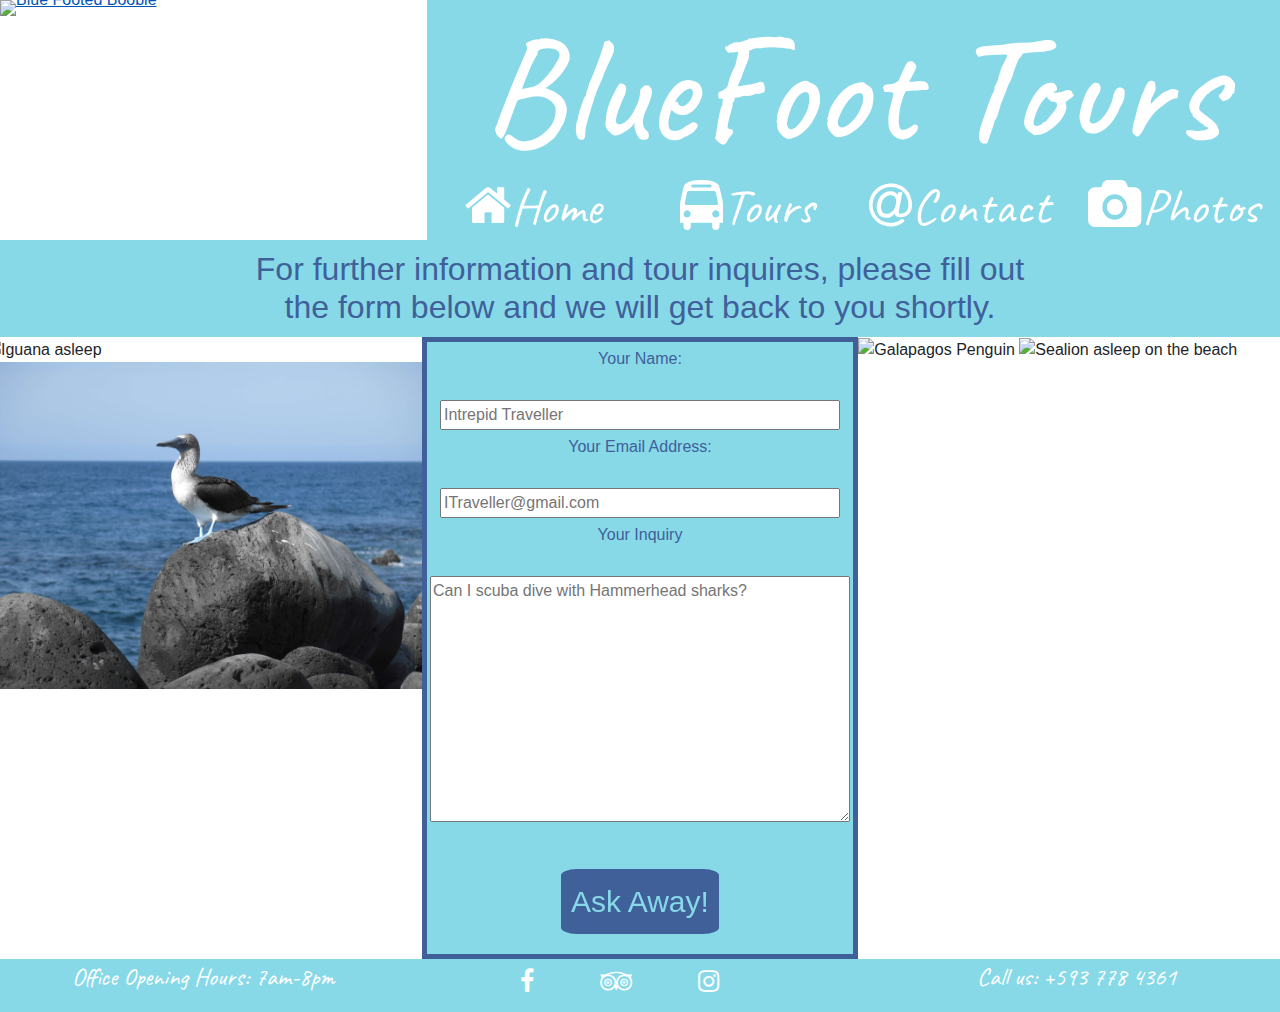
==== contact.html @ 78b64911 "Hovers added to navbar, colour change, borders added to text, form altered" ====
<!DOCTYPE html>
<html lang="en">

<head>
	<meta charset="UTF-8">
	<meta name="viewport" content="width=device-width, initial-scale=1.0">
	<meta http-equiv="X-UA-Compatible" content="ie=edge">
	<link rel="stylesheet" href="https://stackpath.bootstrapcdn.com/bootstrap/4.4.1/css/bootstrap.min.css">
	<link rel="stylesheet" href="https://stackpath.bootstrapcdn.com/font-awesome/4.7.0/css/font-awesome.min.css">
	<link rel="stylesheet" href="assets/css/style.css">
	<title>BlueFoot Tours</title>
</head>

<body>
	<header>
		<div class="container-fluid">
			<div class="row no-gutters">

				<a class="col-12 col-sm-4"
					href="index.html"><img class="img-fluid logo" src="assets/images/bluefootlogo.jpg"  alt="Blue Footed Boobie"></a>

					<div class="col-12 col-sm-8">
						<h1 class="title">BlueFoot Tours</h1>

						<div class="row no-gutters">
							<div class="col">
								<div>
									<ul id="nav" class="list-inline-item">
										<li class="col-6 col-md-3 list-inline-item">
											<a class="hvr-grow"
												href="index.html"><i class="fa fa-home"></i><span>Home</span></a>
										</li>
										<li class="col-6 col-md-3 list-inline-item">
											<a class="hvr-grow"
												href="tours.html"><i class="fa fa-bus"></i><span>Tours</span></a>
										</li>
										<li class="col-6 col-md-3  list-inline-item">
											<a class="hvr-grow"
												href="contact.html"><i class="fa fa-at"></i><span>Contact</span></a>
										</li>
										<li class="col-6 col-md-3  list-inline-item">
											<a class="hvr-grow"
												href="photos.html"><i class="fa fa-camera"></i><span>Photos</span></a>
										</li>
									</ul>
								</div>
							</div>
						</div>
					</div>
			</div>
		</div>
	</header>
	<section>
		<div class="row">
			<div class="col">
				<h2 class="info">For further information and tour inquires, please fill out <br>the form below
					and we will get back to you shortly.
				</h2>
			</div>
		</div>
		<div class="container-fluid">
			<div class="row">
				<div class="col-4 contact-images">
					<img class="img-fluid" src="assets/images/iguana-road.jpg"  alt="Iguana asleep">
					<img class="img-fluid" src="assets/images/blue-footed-boobie.jpg"  alt="Blue Footed Boobie">
				</div>
					<div class="col-12 col-md-4 form">
						<form action="/action_page.php" method="post">
							<label class="form-text" for="name">Your Name:</label><br>
							<input  class="text-box" type="text" id="name" name="name" placeholder="Intrepid Traveller" size="40" required><br>
							<label class="form-text" for="email">Your Email Address:</label><br>
							<input  class="text-box" type="email" id="email" name="email" placeholder="ITraveller@gmail.com" size="40" required><br>
							<label class="form-text" for="inquiry">Your Inquiry</label><br>
							<textarea class="text-box" name="inquiry" id="inguiry" placeholder="Can I scuba dive with Hammerhead sharks?" cols="43" rows="10" required></textarea><br>
							<input class="ask-away hvr-grow" type="submit" value="Ask Away!">
                            
        </form>
					</div>
					<div class="col-4 contact-images">
						<img class="img-fluid" src="assets/images/penguin.jpg"  alt="Galapagos Penguin">
						<img class="img-fluid" src="assets/images/sealion-beach.jpg"  alt="Sealion asleep on the beach">
				</div>
					</div>
				</div>

	</section>
	<footer>
		<div class="container-fluid">
			<div class="row footer">

				<div class="col-12 col-md-4 opening-hours">
					<p>Office Opening Hours: 7am-8pm</p>
				</div>
				<div class="col-12 col-md-4 social-links">
                    <a href="https://www.facebook.com/login/" target="_blank"><i class= "fa fa-facebook-f"></i></a>
					<a href="https://www.tripadvisor.ie/Attractions-g294310-Activities-Galapagos_Islands.html" target="_blank"><i class= "fa fa-tripadvisor"></i></a>
					<a href="https://www.instagram.com/accounts/login/?hl=en"
						target="_blank"><i class= "fa fa-instagram"></i></a>
				</div>
				<div class="col-12 col-md-4">
					<p class="phone-number">Call us: +593 778 4361</p>
				</div>

			</div>
		</div>
	</footer>
</body>

</html>
---- assets/css/style.css ----
@import url('https://fonts.googleapis.com/css?family=Caveat|Nunito&display=swap');
@media (max-width: 40em){
    .index-images {
        display: none;
    }
}

@media (max-width: 40em){
    .location{
        display: none;
    }
}

@media (max-width: 40em){
    .tours-images{
        display: none;
    }
}

@media (max-width: 40em){
    .contact-images{
        display: none;
    }
}


header{
    line-height: 0;
}

.container-fluid{
    padding-right: 0;
    padding-left: 0;
}
/*--------------------------------------Header*/
.img-fluid{
    background-position: center;
    background-repeat: no-repeat;
    background-size: contain;
    padding: 0;
    margin: 0;
}

.logo{
    background-position: center;
}

.title{
    font-family: "Caveat", sans-serif;
    color: #fff;
    font-weight: 500;
    background-color:#87D9E8;
    text-align: center;
    margin: 0;
    padding: 0;
    font-size: 150px;
}

.list-inline-item{
    font-family: "Caveat", sans-serif;
    background-color: #87D9E8;
    text-align: center;
    font-size: 50px;
    margin: 0;
    width: 100%;
    float: left;
    padding-bottom: 10px;
}

.list-inline-item span{
    color: #fff;
    text-align: center;
}

.list-inline-item i{
    color: #fff;
}

.list-inline-item:not(:last-child){
    margin: 0;
}

.list-inline-item a{
    text-decoration: none;
}

#nav{
    margin: 0;
    padding: 0;
}

.hvr-grow {
  display: inline-block;
  vertical-align: middle;
  -webkit-transform: perspective(1px) translateZ(0);
  transform: perspective(1px) translateZ(0);
  box-shadow: 0 0 1px rgba(0, 0, 0, 0);
  -webkit-transition-duration: 0.3s;
  transition-duration: 0.3s;
  -webkit-transition-property: transform;
  transition-property: transform;
}
.hvr-grow:hover, .hvr-grow:focus, .hvr-grow:active {
  -webkit-transform: scale(1.1);
  transform: scale(1.1);
}

/*---------------------------------------Main Body*/
.main-body{
    font-family: "Nunito", sans-serif;
    color: #3F6099;
    background-color: #87D9E8;;
    text-align: justify;
    font-size: 20px;
    display: block;
    border: solid 5px #3F6099;
}

.main-body-text{
    padding-top: 15px;
    padding-right: 15px;
    padding-left: 15px;
}

/*---------------------------------------Map Section*/

.location{
    color: #3F6099;
    text-align: center;
    background-color: #87D9E8;
    border: solid 5px #3F6099;
}

.location-title{
    padding: 15px;
}

.location-text{
    font-size: 20px;
    padding: 15px;
}

.map{
    width: 100%;
}


/*---------------------------------------Footer*/
.footer{
    font-family: "Caveat", sans-serif;
    background-color: #87D9E8;
    color: #fff;
    font-size: 25px;
}

.footer i{
    color: #fff;
    padding: 10px;
    letter-spacing: 40px;
}

.social-links{
        text-align: center;
}

.phone-number{
   text-align: center;
}

.opening-hours{
     text-align: center;
}

/*---------------------------------------Tours Page*/


.tours-main-body{
    color: #3F6099;
    background-color:  #87D9E8;
    border: solid 5px #3F6099;
}

.tours-main-title{
    text-align: center;
}

.tours-main-text{
    font-size: 20px;
}

/*---------------------------------------Contact Page*/

.info{
   color: #3F6099;
    background-color:  #87D9E8;
    margin: 0;
    text-align: center;
    padding-top: 10px;
    padding-bottom: 10px;
}

form{
    color: #3F6099;
    background-color: #87D9E8;
    height: 100%;
    margin-bottom: 0;
    text-align: center;
    border: solid 5px #3F6099;
}

.form-text{
    text-align: center;
    padding: 5px;
    margin-bottom: 0;
    margin-top: 0;
}

.ask-away{
    color:  #87D9E8;
    background-color: #3F6099;
    font-size: 30px;
    padding: 10px;
    margin-bottom: 20px;
    margin-top: 40px;
    border-radius: 10%;
    border:none;
    
}

.form{
    padding: 0;
}

.contact-images{
    padding: 0;
}

.text-box{
    color:  #87D9E8;
}

/*---------------------------------------Photos Page*/

.container photos-images{
   margin: 0;
    padding: 0;
}

.photos-images{
    padding: 0;
}
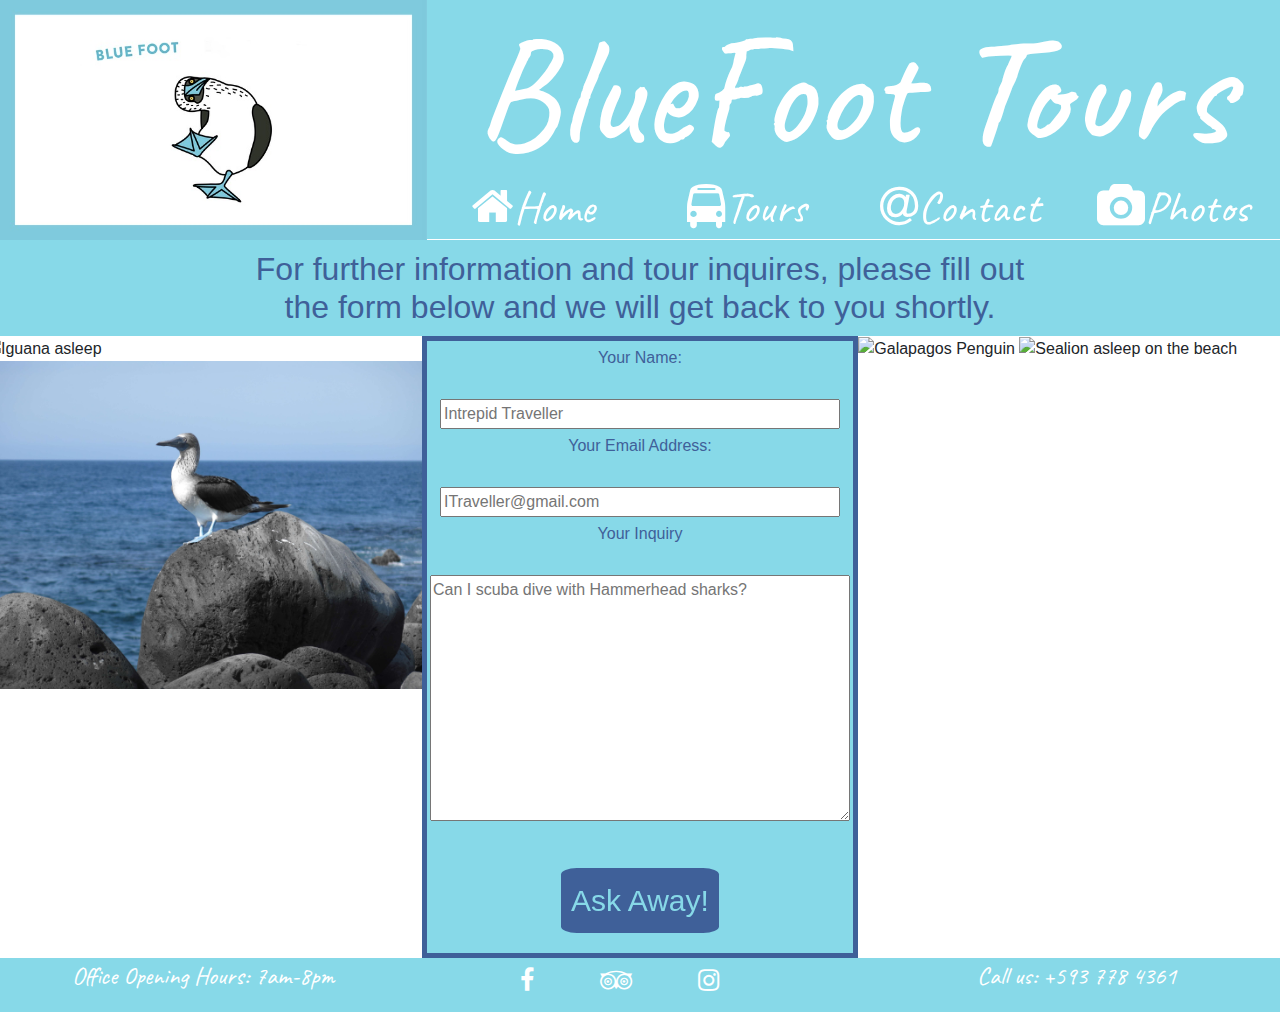
==== commit 36a6262f: "Logo changed, breakpoints corrected" ====
--- a/contact.html
+++ b/contact.html
@@ -16,10 +16,10 @@
 		<div class="container-fluid">
 			<div class="row no-gutters">
 
-				<a class="col-12 col-sm-4"
-					href="index.html"><img class="img-fluid logo" src="assets/images/bluefootlogo.jpg"  alt="Blue Footed Boobie"></a>
+				<a class="col-12 col-md-4"
+					href="index.html"><img class="img-fluid logo" src="assets/images/bluefootlogo-edit.jpg"  alt="Blue Footed Boobie"></a>
 
-					<div class="col-12 col-sm-8">
+					<div class="col-12 col-md-8">
 						<h1 class="title">BlueFoot Tours</h1>
 
 						<div class="row no-gutters">
--- a/assets/css/style.css
+++ b/assets/css/style.css
@@ -53,14 +53,14 @@
     text-align: center;
     margin: 0;
     padding: 0;
-    font-size: 150px;
+    font-size: 12vw;
 }
 
 .list-inline-item{
     font-family: "Caveat", sans-serif;
     background-color: #87D9E8;
     text-align: center;
-    font-size: 50px;
+    font-size: 3.5vw;
     margin: 0;
     width: 100%;
     float: left;
@@ -112,8 +112,8 @@
     background-color: #87D9E8;;
     text-align: justify;
     font-size: 20px;
-    display: block;
-    border: solid 5px #3F6099;
+    border: solid 5px #3F6099;
+    width: 100%;
 }
 
 .main-body-text{
@@ -236,7 +236,7 @@
 }
 
 .text-box{
-    color:  #87D9E8;
+    color:  #3F6099;
 }
 
 /*---------------------------------------Photos Page*/
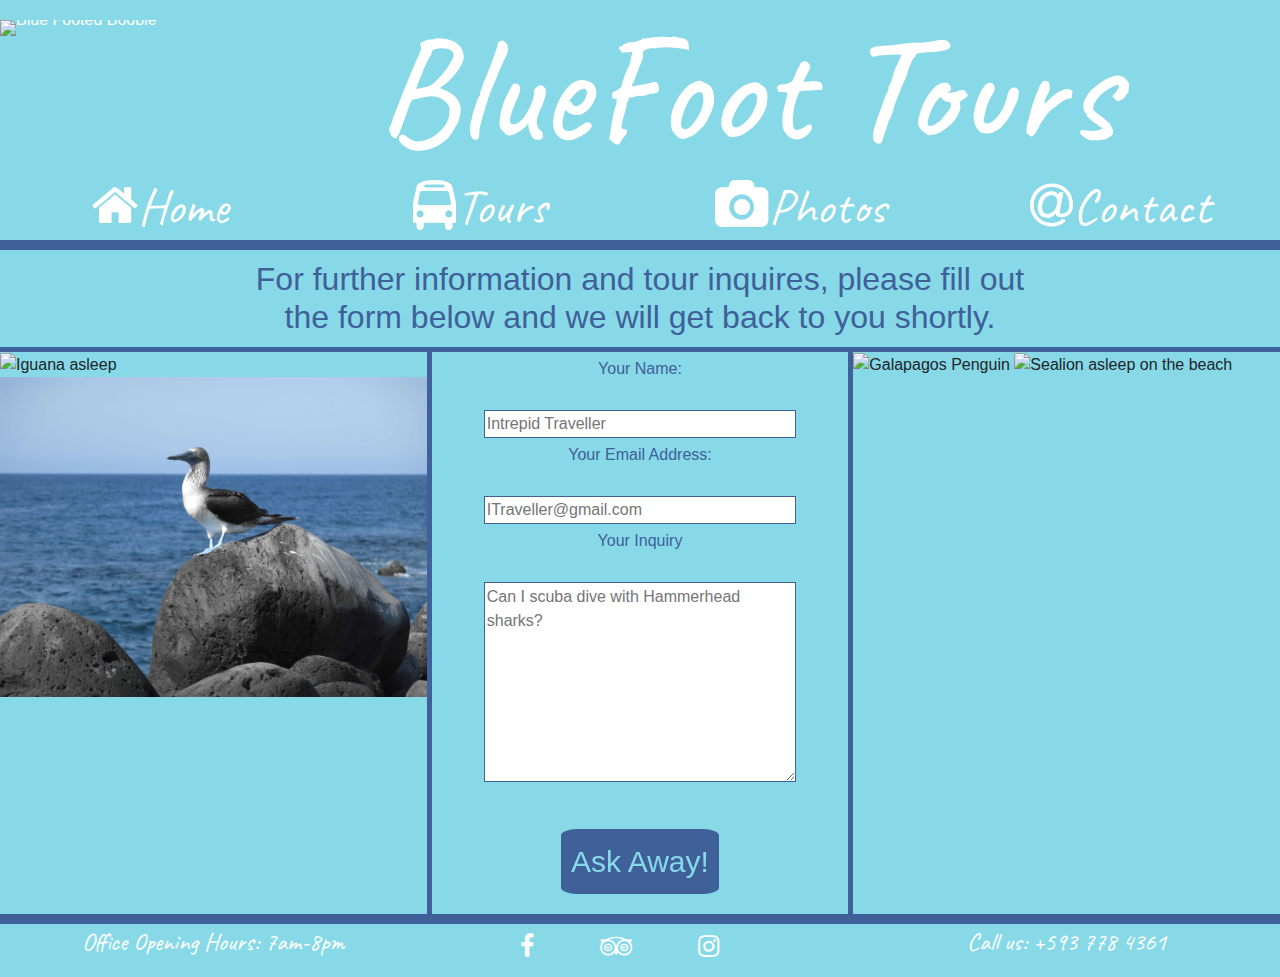
==== commit 2985ad2e: "Width maximised and page centered on large screens. Media quereis for text size increase added- need" ====
--- a/contact.html
+++ b/contact.html
@@ -13,41 +13,39 @@
 
 <body>
 	<header>
-		<div class="container-fluid">
+		<div class="container">
 			<div class="row no-gutters">
 
-				<a class="col-12 col-md-4"
-					href="index.html"><img class="img-fluid logo" src="assets/images/bluefootlogo-edit.jpg"  alt="Blue Footed Boobie"></a>
+				<a class="col-3"
+					href="index.html"><img class="img-fluid logo" src="assets/images/bluefoot-logo-3.jpg"  alt="Blue Footed Boobie"></a>
 
-					<div class="col-12 col-md-8">
+					<div class="col-8">
 						<h1 class="title">BlueFoot Tours</h1>
-
-						<div class="row no-gutters">
-							<div class="col">
-								<div>
-									<ul id="nav" class="list-inline-item">
-										<li class="col-6 col-md-3 list-inline-item">
-											<a class="hvr-grow"
-												href="index.html"><i class="fa fa-home"></i><span>Home</span></a>
-										</li>
-										<li class="col-6 col-md-3 list-inline-item">
-											<a class="hvr-grow"
-												href="tours.html"><i class="fa fa-bus"></i><span>Tours</span></a>
-										</li>
-										<li class="col-6 col-md-3  list-inline-item">
-											<a class="hvr-grow"
-												href="contact.html"><i class="fa fa-at"></i><span>Contact</span></a>
-										</li>
-										<li class="col-6 col-md-3  list-inline-item">
-											<a class="hvr-grow"
-												href="photos.html"><i class="fa fa-camera"></i><span>Photos</span></a>
-										</li>
-									</ul>
-								</div>
-							</div>
-						</div>
 					</div>
 			</div>
+			<div class="row no-gutters">
+				<div class="col">
+					<div class="row">
+						<ul id="nav" class="list-inline-item">
+							<li class="col-6 col-md-3 list-inline-item">
+								<a class="hvr-grow" href="index.html"><i class="fa fa-home"></i><span>Home</span></a>
+							</li>
+							<li class="col-6 col-md-3 list-inline-item">
+								<a class="hvr-grow" href="tours.html"><i class="fa fa-bus"></i><span>Tours</span></a>
+							</li>
+							<li class="col-6 col-md-3  list-inline-item">
+								<a class="hvr-grow"
+									href="photos.html"><i class="fa fa-camera"></i><span>Photos</span></a>
+							</li>
+							<li class="col-6 col-md-3  list-inline-item">
+								<a class="hvr-grow" href="contact.html"><i class="fa fa-at"></i><span>Contact</span></a>
+							</li>
+
+						</ul>
+					</div>
+				</div>
+			</div>
+
 		</div>
 	</header>
 	<section>
@@ -58,20 +56,20 @@
 				</h2>
 			</div>
 		</div>
-		<div class="container-fluid">
+		<div class="container">
 			<div class="row">
 				<div class="col-4 contact-images">
 					<img class="img-fluid" src="assets/images/iguana-road.jpg"  alt="Iguana asleep">
 					<img class="img-fluid" src="assets/images/blue-footed-boobie.jpg"  alt="Blue Footed Boobie">
 				</div>
 					<div class="col-12 col-md-4 form">
-						<form action="/action_page.php" method="post">
+						<form>
 							<label class="form-text" for="name">Your Name:</label><br>
 							<input  class="text-box" type="text" id="name" name="name" placeholder="Intrepid Traveller" size="40" required><br>
 							<label class="form-text" for="email">Your Email Address:</label><br>
 							<input  class="text-box" type="email" id="email" name="email" placeholder="ITraveller@gmail.com" size="40" required><br>
 							<label class="form-text" for="inquiry">Your Inquiry</label><br>
-							<textarea class="text-box" name="inquiry" id="inguiry" placeholder="Can I scuba dive with Hammerhead sharks?" cols="43" rows="10" required></textarea><br>
+							<textarea class="text-box" name="inquiry" id="inquiry" placeholder="Can I scuba dive with Hammerhead sharks?" cols="43" rows="15" required></textarea><br>
 							<input class="ask-away hvr-grow" type="submit" value="Ask Away!">
                             
         </form>
@@ -85,7 +83,7 @@
 
 	</section>
 	<footer>
-		<div class="container-fluid">
+		<div class="container">
 			<div class="row footer">
 
 				<div class="col-12 col-md-4 opening-hours">
--- a/assets/css/style.css
+++ b/assets/css/style.css
@@ -1,66 +1,93 @@
 @import url('https://fonts.googleapis.com/css?family=Caveat|Nunito&display=swap');
-@media (max-width: 40em){
+
+
+@media (max-width: 768px){
+
     .index-images {
         display: none;
     }
-}
-
-@media (max-width: 40em){
     .location{
         display: none;
     }
-}
-
-@media (max-width: 40em){
     .tours-images{
         display: none;
     }
-}
-
-@media (max-width: 40em){
     .contact-images{
         display: none;
-    }
-}
-
+    }   
+    .photo-info{
+        display: none;
+    }
+}
+
+/*--------------------------------------General margins and padding*/
+body{
+    max-width: 3000px;
+    margin: auto;
+}
+div{
+    background-color: #87D9E8;
+}
 
 header{
     line-height: 0;
-}
-
-.container-fluid{
-    padding-right: 0;
-    padding-left: 0;
-}
-/*--------------------------------------Header*/
+    border-bottom: solid 10px #3F6099;
+    margin: 0;
+}
+
+.container{
+    overflow: auto;
+    margin: 0;
+    min-width: 100%;
+    padding: 0;
+}
+
+.row{
+    margin: 0;
+}
+
+.col{
+    padding: 0;
+}
+
 .img-fluid{
     background-position: center;
     background-repeat: no-repeat;
     background-size: contain;
     padding: 0;
     margin: 0;
-}
+    width: 100%;
+}
+
+hr .rounded{
+    border-top: solid 5px #3F6099;
+}
+/*--------------------------------------Header*/
 
 .logo{
     background-position: center;
-}
+    width: 100%;
+    position: relative;
+    padding-top: 20px;
+    padding-bottom: 20px;
+    }
 
 .title{
     font-family: "Caveat", sans-serif;
     color: #fff;
+    font-size: 50px;
     font-weight: 500;
     background-color:#87D9E8;
     text-align: center;
     margin: 0;
     padding: 0;
-    font-size: 12vw;
 }
 
 .list-inline-item{
     font-family: "Caveat", sans-serif;
     background-color: #87D9E8;
     text-align: center;
-    font-size: 3.5vw;
+    font-size: 25px;
     margin: 0;
     width: 100%;
     float: left;
@@ -105,6 +132,73 @@
   transform: scale(1.1);
 }
 
+@media (min-width: 768px){
+    
+    .list-inline-item a {
+        font-size: 35px;
+    }
+    .title {
+        font-size: 100px;
+    }
+}
+
+@media (min-width: 1130px){
+    
+    .list-inline-item a {
+        font-size: 50px;
+    }
+    .title {
+        font-size: 150px;
+    }
+}
+
+@media (min-width: 1800px){
+    
+    .list-inline-item a {
+        font-size: 75px;
+    }
+    .title {
+        font-size: 200px;
+    }
+    .main-body-text{
+        font-size: 30px;
+    }
+    .location-title{
+        font-size: 50px;
+    }
+    .location .location-text{
+        font-size: 30px;
+    }
+    .tours-main-title{
+         font-size: 50px;
+    }
+    .tours-main-text{
+        font-size: 30px;
+    }
+    .photo-info{
+        font-size: 30px;
+    }
+}
+
+@media (min-width: 2500px){
+    
+    .list-inline-item a {
+        font-size: 100px;
+    }
+    .title {
+        font-size: 300px;
+    }
+     .main-body-text{
+        font-size: 40px;
+    }
+    .location-title{
+        font-size: 75px;
+    }
+    .location .location-text{
+    font-size: 40px;
+    }
+}
+
 /*---------------------------------------Main Body*/
 .main-body{
     font-family: "Nunito", sans-serif;
@@ -112,7 +206,6 @@
     background-color: #87D9E8;;
     text-align: justify;
     font-size: 20px;
-    border: solid 5px #3F6099;
     width: 100%;
 }
 
@@ -128,7 +221,6 @@
     color: #3F6099;
     text-align: center;
     background-color: #87D9E8;
-    border: solid 5px #3F6099;
 }
 
 .location-title{
@@ -151,6 +243,8 @@
     background-color: #87D9E8;
     color: #fff;
     font-size: 25px;
+    margin: 0;
+    border-top: solid 10px #3F6099;
 }
 
 .footer i{
@@ -173,11 +267,18 @@
 
 /*---------------------------------------Tours Page*/
 
-
 .tours-main-body{
     color: #3F6099;
     background-color:  #87D9E8;
-    border: solid 5px #3F6099;
+    border-bottom: solid 2.5px #3F6099; 
+}
+
+.tours-main-body-scuba{
+    color: #3F6099;
+    background-color:  #87D9E8;
+}
+ .tours-main-body p{
+    margin: 0;
 }
 
 .tours-main-title{
@@ -186,8 +287,44 @@
 
 .tours-main-text{
     font-size: 20px;
-}
-
+    text-align: justify;
+    padding: 5px;
+}
+
+.tours-main-text a{ 
+    color: #3F6099;
+} 
+
+a:hover{
+    color: #fff;
+    text-decoration: none;
+}
+
+/*---------------------------------------Photos Page*/
+
+.container-fluid photos-images{
+   margin: 0;
+    padding: 0;
+}
+
+.photos-images .img-fluid{
+    padding: 0;
+    border-right: solid 2.5px #87D9E8;
+    border-left: solid 2.5px #87D9E8;
+
+}
+
+.photo-title{
+    color: #3F6099;
+    text-align: center;
+    border-bottom: solid 5px #3F6099;
+    padding-bottom: 5px;
+}
+
+.photo-info{
+        color: #3F6099;
+        text-align: center;
+}
 /*---------------------------------------Contact Page*/
 
 .info{
@@ -196,7 +333,8 @@
     margin: 0;
     text-align: center;
     padding-top: 10px;
-    padding-bottom: 10px;
+    padding-bottom: 10px;   
+    border-bottom: solid 5px #3F6099; 
 }
 
 form{
@@ -206,6 +344,8 @@
     margin-bottom: 0;
     text-align: center;
     border: solid 5px #3F6099;
+    border-top: none;
+    border-bottom: none;
 }
 
 .form-text{
@@ -237,15 +377,23 @@
 
 .text-box{
     color:  #3F6099;
-}
-
-/*---------------------------------------Photos Page*/
-
-.container photos-images{
-   margin: 0;
-    padding: 0;
-}
-
-.photos-images{
-    padding: 0;
-}+    border: solid 1px #3F6099
+}
+
+#inquiry{
+    max-height: 200px;
+    
+}
+@media (min-width: 768px){
+    
+    .text-box {
+        width: 75%;
+    }
+
+    @media (max-width: 1100px){
+    
+    .text-box{
+        width: 75%;
+    }
+
+
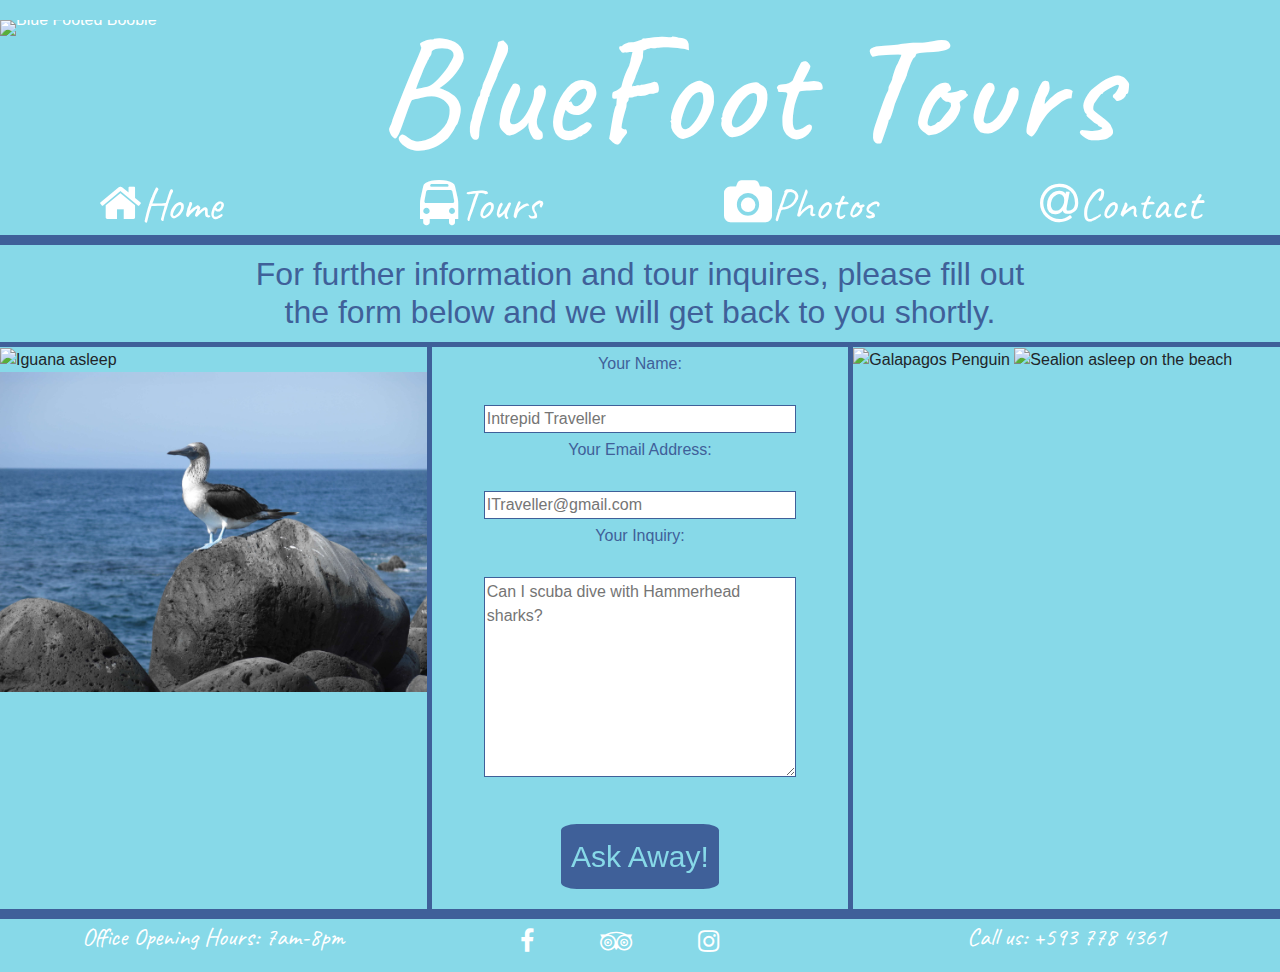
==== commit baa24b0a: "Link to Home page added to title, readme additions. CSS tidied. Unused media deleted" ====
--- a/contact.html
+++ b/contact.html
@@ -1,107 +1,96 @@
 <!DOCTYPE html>
 <html lang="en">
-
-<head>
-	<meta charset="UTF-8">
-	<meta name="viewport" content="width=device-width, initial-scale=1.0">
-	<meta http-equiv="X-UA-Compatible" content="ie=edge">
-	<link rel="stylesheet" href="https://stackpath.bootstrapcdn.com/bootstrap/4.4.1/css/bootstrap.min.css">
-	<link rel="stylesheet" href="https://stackpath.bootstrapcdn.com/font-awesome/4.7.0/css/font-awesome.min.css">
-	<link rel="stylesheet" href="assets/css/style.css">
-	<title>BlueFoot Tours</title>
-</head>
-
-<body>
-	<header>
-		<div class="container">
-			<div class="row no-gutters">
-
-				<a class="col-3"
-					href="index.html"><img class="img-fluid logo" src="assets/images/bluefoot-logo-3.jpg"  alt="Blue Footed Boobie"></a>
-
-					<div class="col-8">
-						<h1 class="title">BlueFoot Tours</h1>
-					</div>
-			</div>
-			<div class="row no-gutters">
-				<div class="col">
-					<div class="row">
-						<ul id="nav" class="list-inline-item">
-							<li class="col-6 col-md-3 list-inline-item">
-								<a class="hvr-grow" href="index.html"><i class="fa fa-home"></i><span>Home</span></a>
-							</li>
-							<li class="col-6 col-md-3 list-inline-item">
-								<a class="hvr-grow" href="tours.html"><i class="fa fa-bus"></i><span>Tours</span></a>
-							</li>
-							<li class="col-6 col-md-3  list-inline-item">
-								<a class="hvr-grow"
-									href="photos.html"><i class="fa fa-camera"></i><span>Photos</span></a>
-							</li>
-							<li class="col-6 col-md-3  list-inline-item">
-								<a class="hvr-grow" href="contact.html"><i class="fa fa-at"></i><span>Contact</span></a>
-							</li>
-
-						</ul>
-					</div>
-				</div>
-			</div>
-
-		</div>
-	</header>
-	<section>
-		<div class="row">
-			<div class="col">
-				<h2 class="info">For further information and tour inquires, please fill out <br>the form below
-					and we will get back to you shortly.
-				</h2>
-			</div>
-		</div>
-		<div class="container">
-			<div class="row">
-				<div class="col-4 contact-images">
-					<img class="img-fluid" src="assets/images/iguana-road.jpg"  alt="Iguana asleep">
-					<img class="img-fluid" src="assets/images/blue-footed-boobie.jpg"  alt="Blue Footed Boobie">
-				</div>
-					<div class="col-12 col-md-4 form">
-						<form>
-							<label class="form-text" for="name">Your Name:</label><br>
-							<input  class="text-box" type="text" id="name" name="name" placeholder="Intrepid Traveller" size="40" required><br>
-							<label class="form-text" for="email">Your Email Address:</label><br>
-							<input  class="text-box" type="email" id="email" name="email" placeholder="ITraveller@gmail.com" size="40" required><br>
-							<label class="form-text" for="inquiry">Your Inquiry</label><br>
-							<textarea class="text-box" name="inquiry" id="inquiry" placeholder="Can I scuba dive with Hammerhead sharks?" cols="43" rows="15" required></textarea><br>
-							<input class="ask-away hvr-grow" type="submit" value="Ask Away!">
-                            
-        </form>
-					</div>
-					<div class="col-4 contact-images">
-						<img class="img-fluid" src="assets/images/penguin.jpg"  alt="Galapagos Penguin">
-						<img class="img-fluid" src="assets/images/sealion-beach.jpg"  alt="Sealion asleep on the beach">
-				</div>
-					</div>
-				</div>
-
-	</section>
-	<footer>
-		<div class="container">
-			<div class="row footer">
-
-				<div class="col-12 col-md-4 opening-hours">
-					<p>Office Opening Hours: 7am-8pm</p>
-				</div>
-				<div class="col-12 col-md-4 social-links">
-                    <a href="https://www.facebook.com/login/" target="_blank"><i class= "fa fa-facebook-f"></i></a>
-					<a href="https://www.tripadvisor.ie/Attractions-g294310-Activities-Galapagos_Islands.html" target="_blank"><i class= "fa fa-tripadvisor"></i></a>
-					<a href="https://www.instagram.com/accounts/login/?hl=en"
-						target="_blank"><i class= "fa fa-instagram"></i></a>
-				</div>
-				<div class="col-12 col-md-4">
-					<p class="phone-number">Call us: +593 778 4361</p>
-				</div>
-
-			</div>
-		</div>
-	</footer>
-</body>
-
+  <head>
+    <meta charset="UTF-8">
+    <meta name="viewport" content="width=device-width, initial-scale=1.0">
+    <meta http-equiv="X-UA-Compatible" content="ie=edge">
+    <link rel="stylesheet" href="https://stackpath.bootstrapcdn.com/bootstrap/4.4.1/css/bootstrap.min.css">
+    <link rel="stylesheet" href="https://stackpath.bootstrapcdn.com/font-awesome/4.7.0/css/font-awesome.min.css">
+    <link rel="stylesheet" href="assets/css/style.css">
+    <title>BlueFoot Tours</title>
+  </head>
+  <body>
+    <header>
+      <div class="container">
+        <div class="row no-gutters">
+          <a class="col-3"
+            href="index.html"><img class="img-fluid logo" src="assets/images/bluefoot-logo-3.jpg"  alt="Blue Footed Boobie"></a>
+          <div class="col-8">
+            <a href="index.html"><h1 class="title">BlueFoot Tours</h1></a>
+          </div>
+        </div>
+        <div class="row no-gutters">
+          <div class="col">
+            <div class="row">
+              <ul id="nav" class="list-inline-item">
+                <li class="col-6 col-md-3 list-inline-item">
+                  <a class="hvr-grow" href="index.html"><i class="fa fa-home"></i><span>Home</span></a>
+                </li>
+                <li class="col-6 col-md-3 list-inline-item">
+                  <a class="hvr-grow" href="tours.html"><i class="fa fa-bus"></i><span>Tours</span></a>
+                </li>
+                <li class="col-6 col-md-3  list-inline-item">
+                  <a class="hvr-grow"
+                    href="photos.html"><i class="fa fa-camera"></i><span>Photos</span></a>
+                </li>
+                <li class="col-6 col-md-3  list-inline-item">
+                  <a class="hvr-grow" href="contact.html"><i class="fa fa-at"></i><span>Contact</span></a>
+                </li>
+              </ul>
+            </div>
+          </div>
+        </div>
+      </div>
+    </header>
+    <section>
+      <div class="row">
+        <div class="col">
+          <h2 class="info">For further information and tour inquires, please fill out <br>the form below
+            and we will get back to you shortly.
+          </h2>
+        </div>
+      </div>
+      <div class="container">
+        <div class="row">
+          <div class="col-4 contact-images">
+            <img class="img-fluid" src="assets/images/iguana-road.jpg"  alt="Iguana asleep">
+            <img class="img-fluid" src="assets/images/blue-footed-boobie.jpg"  alt="Blue Footed Boobie">
+          </div>
+          <div class="col-12 col-md-4 form">
+            <form>
+              <label class="form-text" for="name">Your Name:</label><br>
+              <input  class="text-box" type="text" id="name" name="name" placeholder="Intrepid Traveller" size="40" required><br>
+              <label class="form-text" for="email">Your Email Address:</label><br>
+              <input  class="text-box" type="email" id="email" name="email" placeholder="ITraveller@gmail.com" size="40" required><br>
+              <label class="form-text" for="inquiry">Your Inquiry:</label><br>
+              <textarea class="text-box" type="text" name="inquiry" id="inquiry" placeholder="Can I scuba dive with Hammerhead sharks?" cols="43" rows="15" required></textarea><br>
+              <input class="ask-away hvr-grow" type="submit" value="Ask Away!">
+            </form>
+          </div>
+          <div class="col-4 contact-images">
+            <img class="img-fluid" src="assets/images/penguin.jpg"  alt="Galapagos Penguin">
+            <img class="img-fluid" src="assets/images/sealion-beach.jpg"  alt="Sealion asleep on the beach">
+          </div>
+        </div>
+      </div>
+    </section>
+    <footer>
+      <div class="container">
+        <div class="row footer">
+          <div class="col-12 col-md-4 opening-hours">
+            <p>Office Opening Hours: 7am-8pm</p>
+          </div>
+          <div class="col-12 col-md-4 social-links">
+            <a href="https://www.facebook.com/login/" target="_blank"><i class= "fa fa-facebook-f"></i></a>
+            <a href="https://www.tripadvisor.ie/Attractions-g294310-Activities-Galapagos_Islands.html" target="_blank"><i class= "fa fa-tripadvisor"></i></a>
+            <a href="https://www.instagram.com/accounts/login/?hl=en"
+              target="_blank"><i class= "fa fa-instagram"></i></a>
+          </div>
+          <div class="col-12 col-md-4">
+            <p class="phone-number">Call us: +593 778 4361</p>
+          </div>
+        </div>
+      </div>
+    </footer>
+  </body>
 </html>--- a/assets/css/style.css
+++ b/assets/css/style.css
@@ -1,5 +1,4 @@
 @import url('https://fonts.googleapis.com/css?family=Caveat|Nunito&display=swap');
-
 
 @media (max-width: 768px){
 
@@ -62,6 +61,7 @@
 hr .rounded{
     border-top: solid 5px #3F6099;
 }
+
 /*--------------------------------------Header*/
 
 .logo{
@@ -70,7 +70,7 @@
     position: relative;
     padding-top: 20px;
     padding-bottom: 20px;
-    }
+}
 
 .title{
     font-family: "Caveat", sans-serif;
@@ -145,7 +145,7 @@
 @media (min-width: 1130px){
     
     .list-inline-item a {
-        font-size: 50px;
+        font-size: 45px;
     }
     .title {
         font-size: 150px;
@@ -155,7 +155,7 @@
 @media (min-width: 1800px){
     
     .list-inline-item a {
-        font-size: 75px;
+        font-size: 70px;
     }
     .title {
         font-size: 200px;
@@ -169,11 +169,26 @@
     .location .location-text{
         font-size: 30px;
     }
+    .opening-hours{
+        font-size: 50px;
+    }
+    .social-links{
+        font-size: 50px;
+    }
+    .phone-number{
+        font-size: 50px;
+    }
     .tours-main-title{
          font-size: 50px;
     }
-    .tours-main-text{
+    .tours-main-body .tours-main-text{
         font-size: 30px;
+    }
+    .tours-main-body-scuba .tours-main-text{
+        font-size: 30px;
+    }
+    .photo-title{
+        font-size: 50px;
     }
     .photo-info{
         font-size: 30px;
@@ -197,9 +212,19 @@
     .location .location-text{
     font-size: 40px;
     }
-}
-
-/*---------------------------------------Main Body*/
+      .tours-main-title{
+         font-size: 75px;
+    }
+    .tours-main-body .tours-main-text{
+        font-size: 40px;
+    }
+    .tours-main-body-scuba .tours-main-text{
+        font-size: 40px;
+    }
+    
+}
+
+/*---------------------------------------Home Main Body*/
 .main-body{
     font-family: "Nunito", sans-serif;
     color: #3F6099;
@@ -236,7 +261,6 @@
     width: 100%;
 }
 
-
 /*---------------------------------------Footer*/
 .footer{
     font-family: "Caveat", sans-serif;
@@ -277,7 +301,8 @@
     color: #3F6099;
     background-color:  #87D9E8;
 }
- .tours-main-body p{
+
+.tours-main-body p{
     margin: 0;
 }
 
@@ -322,13 +347,13 @@
 }
 
 .photo-info{
-        color: #3F6099;
-        text-align: center;
+    color: #3F6099;
+    text-align: center;
 }
 /*---------------------------------------Contact Page*/
 
 .info{
-   color: #3F6099;
+    color: #3F6099;
     background-color:  #87D9E8;
     margin: 0;
     text-align: center;
@@ -389,11 +414,43 @@
     .text-box {
         width: 75%;
     }
-
-    @media (max-width: 1100px){
+}
+@media (max-width: 1100px){
     
     .text-box{
         width: 75%;
     }
-
-
+}
+
+@media (min-width: 2000px){
+    
+     .info{
+        font-size: 50px;
+    }
+    .form-text{
+        font-size: 50px;
+        padding-top: 30px;
+    }
+    #name{
+        height: 100px;
+    }
+    #email{
+        height: 100px;
+    }
+    input[type="text"] {
+    font-size: 50px;
+    }
+    input[type="email"] {
+    font-size: 50px;
+    }
+    textarea[type="text"] {
+    font-size: 50px;
+    }
+    .ask-away{
+        font-size: 50px;
+    }
+    ::placeholder{
+        font-size: 50px;
+        text-align: left;
+    }
+}